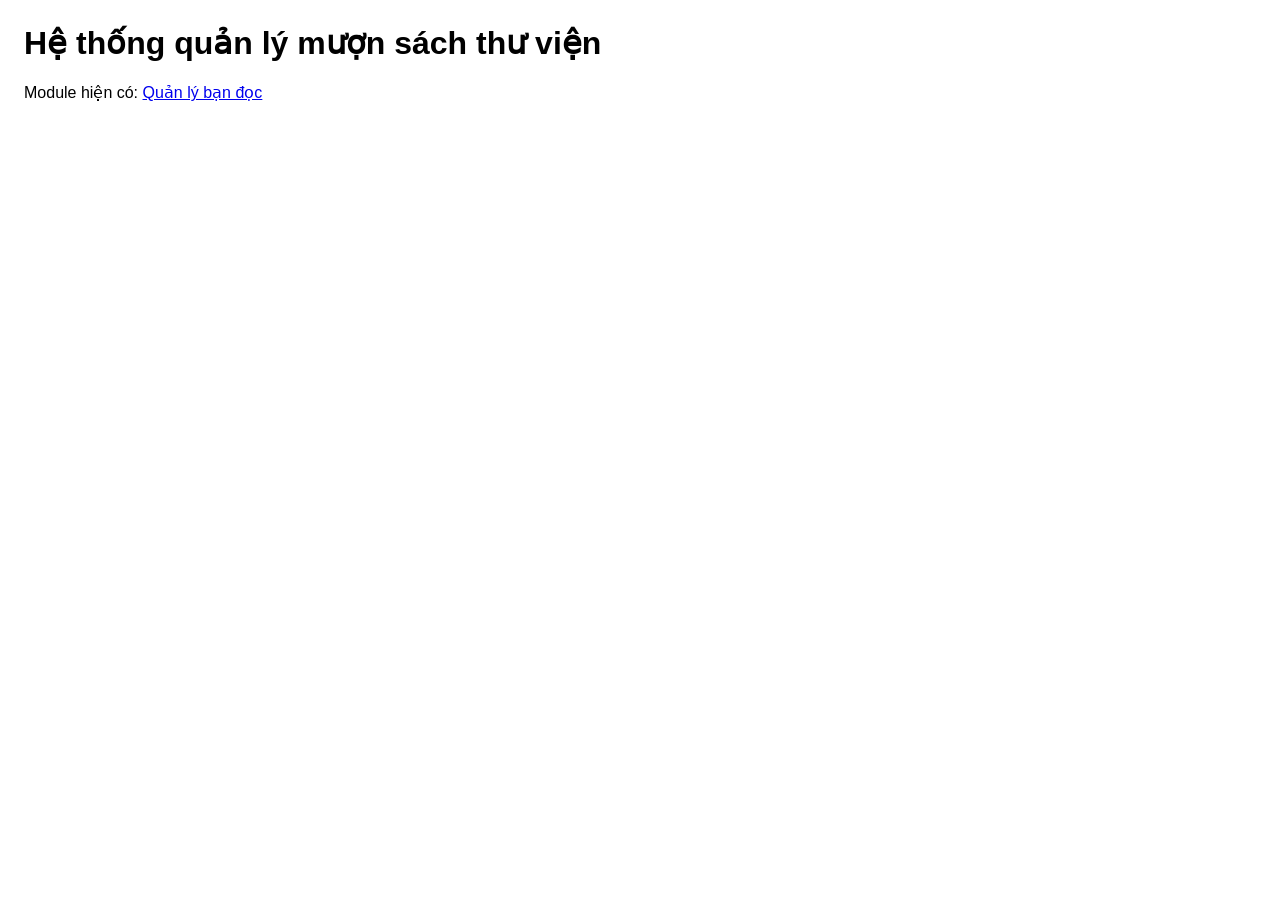
==== target/classes/static/index.html @ b58578b6 "Lưu code trước khi merge main" ====
<!DOCTYPE html>
<html lang="vi">
<head>
  <meta charset="UTF-8">
  <title>Thư viện - Trang chủ</title>
  <link rel="stylesheet" href="css/style.css">
</head>
<body>
  <h1>Hệ thống quản lý mượn sách thư viện</h1>
  <p>Module hiện có: <a href="pages/readers.html">Quản lý bạn đọc</a></p>
</body>
</html>
---- target/classes/static/css/style.css ----
body { font-family: Arial, sans-serif; margin: 24px; }
table { width: 100%; border-collapse: collapse; margin-top: 12px; }
th, td { border: 1px solid #ccc; padding: 8px; text-align: left; }
.error { color: red; }
.success { color: green; }
.toolbar { margin-bottom: 12px; }
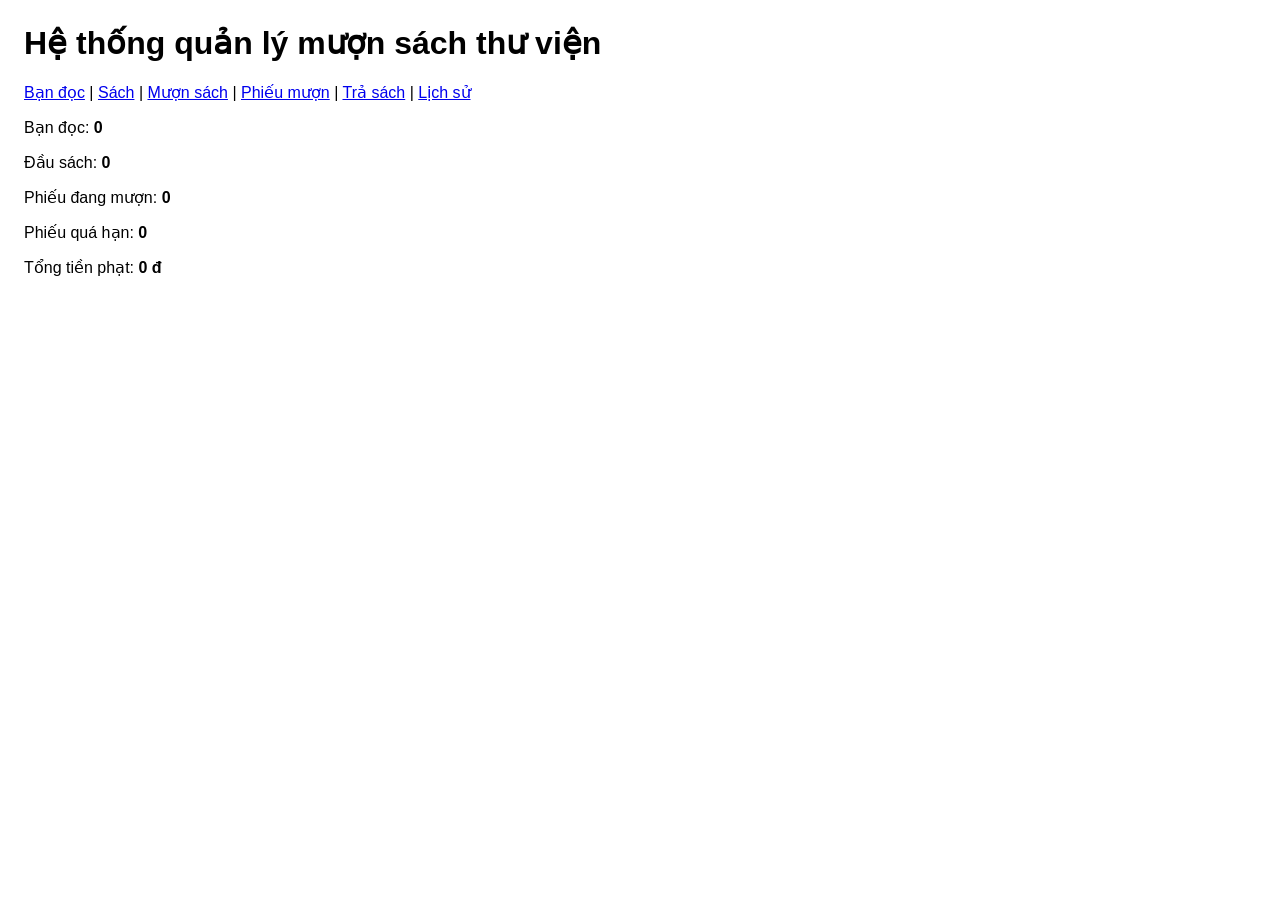
==== commit 25f646e5: "Fix bug and update ReturnServiceTest" ====
--- a/target/classes/static/index.html
+++ b/target/classes/static/index.html
@@ -1,12 +1,10 @@
 <!DOCTYPE html>
-<html lang="vi">
-<head>
-  <meta charset="UTF-8">
-  <title>Thư viện - Trang chủ</title>
-  <link rel="stylesheet" href="css/style.css">
-</head>
-<body>
-  <h1>Hệ thống quản lý mượn sách thư viện</h1>
-  <p>Module hiện có: <a href="pages/readers.html">Quản lý bạn đọc</a></p>
-</body>
-</html>
+<html lang="vi"><head><meta charset="UTF-8"><title>Quản lý thư viện</title><link rel="stylesheet" href="css/style.css"></head>
+<body><h1>Hệ thống quản lý mượn sách thư viện</h1>
+<nav><a href="pages/readers.html">Bạn đọc</a> | <a href="pages/books.html">Sách</a> | <a href="pages/borrow.html">Mượn sách</a> | <a href="pages/tickets.html">Phiếu mượn</a> | <a href="pages/return.html">Trả sách</a> | <a href="pages/history.html">Lịch sử</a></nav>
+<div id="dashboardError" class="error"></div>
+<section class="dashboard">
+    <p>Bạn đọc: <strong id="totalReaders">0</strong></p><p>Đầu sách: <strong id="totalBooks">0</strong></p>
+    <p>Phiếu đang mượn: <strong id="borrowingTickets">0</strong></p><p>Phiếu quá hạn: <strong id="overdueTickets">0</strong></p>
+    <p>Tổng tiền phạt: <strong id="totalFineAmount">0 đ</strong></p></section>
+<script src="js/api.js"></script><script src="js/dashboard.js"></script></body></html>
